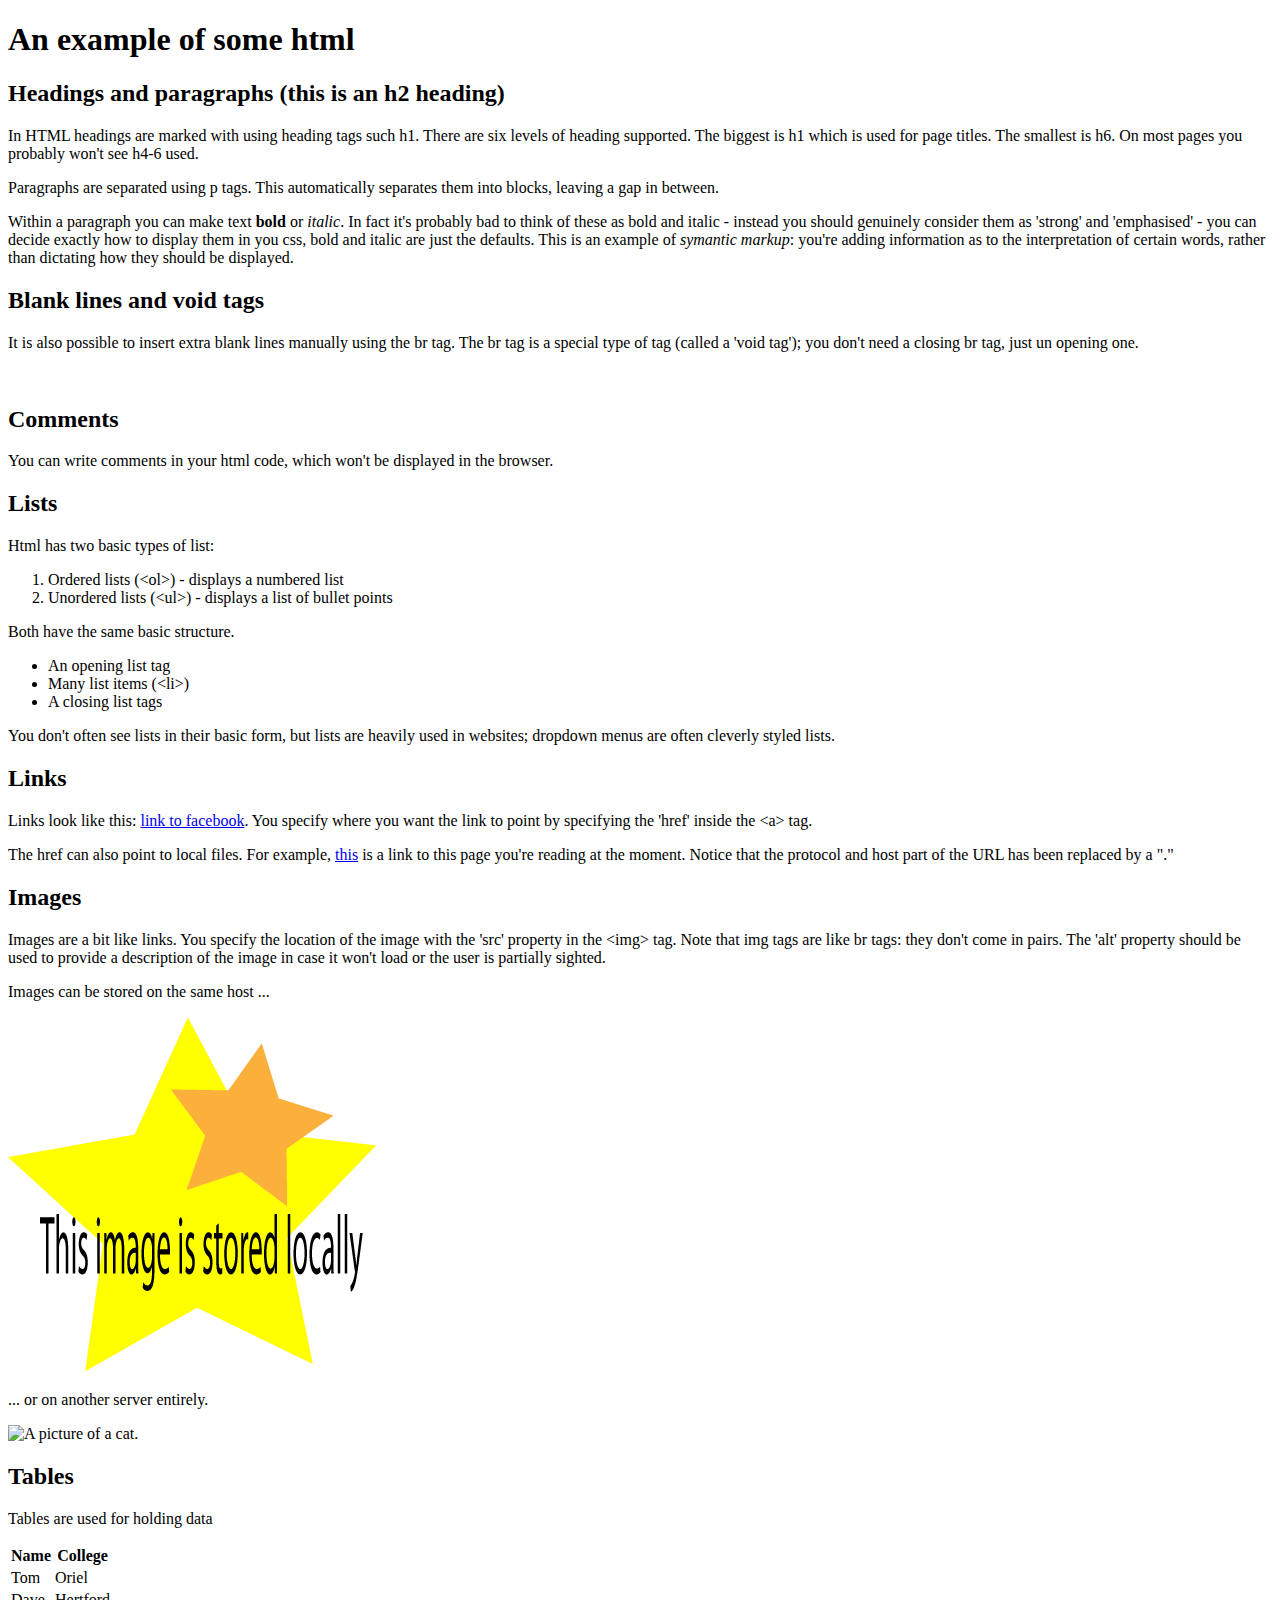
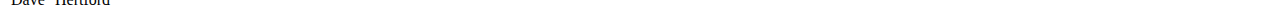
==== example.html @ 17c0b746 "ilk değişikler" ====
<!DOCTYPE html>
<html>
<head>
  <title>Example html page</title>
</head>

<body>

  <h1>An example of some html</h1>

  <h2>Headings and paragraphs (this is an h2 heading)</h2>

  <p>In HTML headings are marked with using heading tags such h1. There are six levels of heading supported. The biggest is h1 which is used for page titles. The smallest is h6. On most pages you probably won't see h4-6 used.</p>

  <p>Paragraphs are separated using p tags. This automatically separates them into blocks, leaving a gap in between.</p>

  <p>Within a paragraph you can make text <strong>bold</strong> or <em>italic</em>. In fact it's probably bad to think of these as bold and italic - instead you should genuinely consider them as 'strong' and 'emphasised' - you can decide exactly how to display them in you css, bold and italic are just the defaults. This is an example of <em>symantic markup</em>: you're adding information as to the interpretation of certain words, rather than dictating how they should be displayed.</p>

  <h2>Blank lines and void tags</h2>

  <p>It is also possible to insert extra blank lines manually using the br tag. The br tag is a special type of tag (called a 'void tag'); you don't need a closing br tag, just un opening one.</p>

  <br>

  <h2>Comments</h2>

  <p>You can write comments in your html code, which won't be displayed in the browser.</p>

  <!--- This is a comment. It won't show up in the page, but you will be able to see it if you view the page source (be warned!) -->


  <h2>Lists</h2>
  <p>Html has two basic types of list:</p>

  <ol>
    <li>Ordered lists (&lt;ol&gt;) - displays a numbered list</li>
    <li>Unordered lists (&lt;ul&gt;) - displays a list of bullet points</li>
  </ol>

  <p>Both have the same basic structure.</p>

  <ul>
    <li>An opening list tag</li>
    <li>Many list items (&lt;li&gt;)</li>
    <li>A closing list tags</li>
  </ul>

  <p>You don't often see lists in their basic form, but lists are heavily used in websites; dropdown menus are often cleverly styled lists.</p>

  <h2>Links</h2>
  <p>Links look like this: <a href="http://www.facebook.com">link to facebook</a>. You specify where you want the link to point by specifying the 'href' inside the &lt;a&gt; tag.</p>

  <p>The href can also point to local files. For example, <a href="./example.html">this</a> is a link to this page you're reading at the moment. Notice that the protocol and host part of the URL has been replaced by a "."</p>

  <h2>Images</h2>
  <p>Images are a bit like links. You specify the location of the image with the 'src' property in the &lt;img&gt; tag. Note that img tags are like br tags: they don't come in pairs. The 'alt' property should be used to provide a description of the image in case it won't load or the user is partially sighted.</p>

  <p>Images can be stored on the same host ... </p>
  <img src="./local_image.png" alt="A local image">

  <p>... or on another server entirely.</p>
  <img src="http://jerrymahoney.files.wordpress.com/2012/06/kitten.jpg" alt="A picture of a cat.">


  <h2>Tables</h2>
  <p>Tables are used for holding data</p>
  <table class='table'>
    <tr>
      <th>Name</th>
      <th>College</th>
    </tr>
    <tr>
      <td>Tom</td>
      <td>Oriel</td>
    </tr>
    <tr>
      <td>Dave</td>
      <td>Hertford</td>
    </tr>
  </table>





</body>
</html>
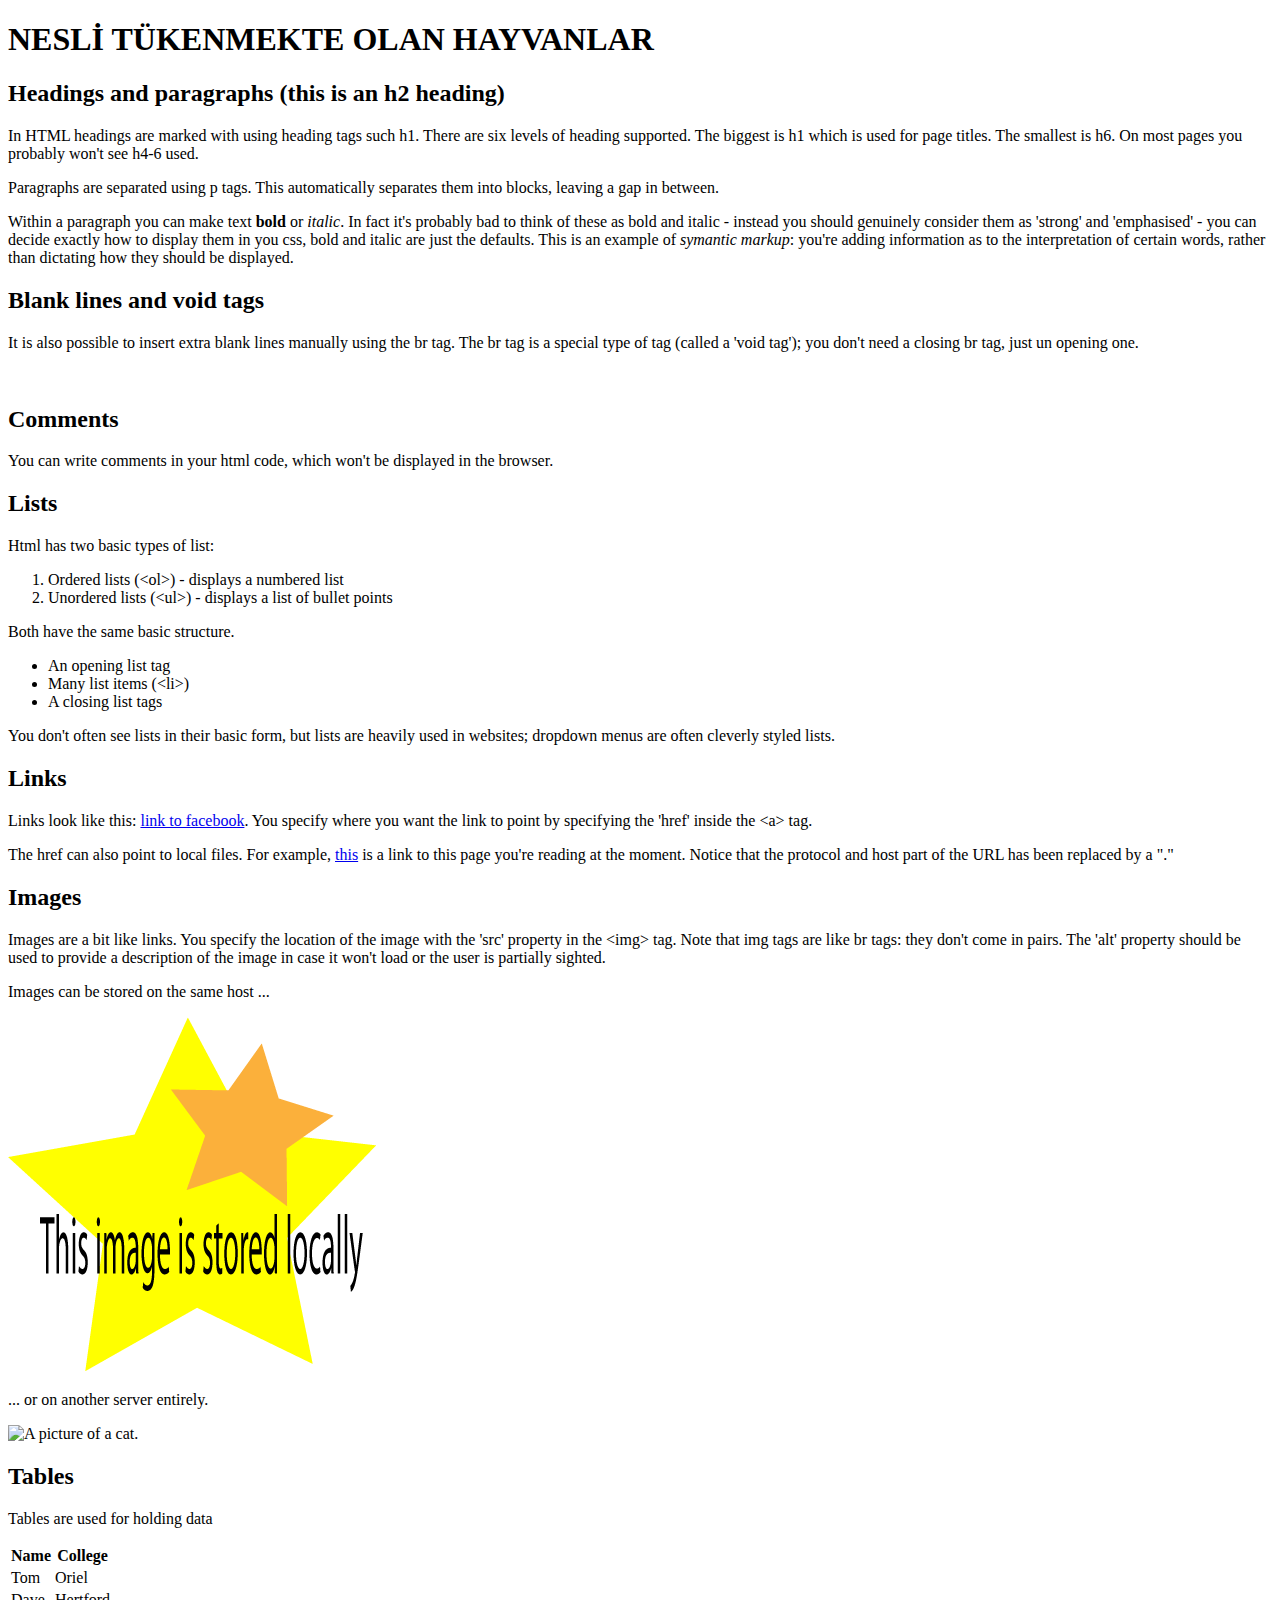
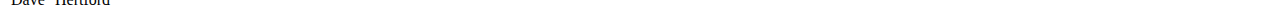
==== commit 5a2a2ac3: "hr" ====
--- a/example.html
+++ b/example.html
@@ -1,12 +1,13 @@
 <!DOCTYPE html>
 <html>
 <head>
-  <title>Example html page</title>
+  <title>Nesli tukenmekte olan hayvanlar
+               </title>
 </head>
 
 <body>
 
-  <h1>An example of some html</h1>
+  <h1><strong>NESLİ TÜKENMEKTE OLAN HAYVANLAR</strong></h1>
 
   <h2>Headings and paragraphs (this is an h2 heading)</h2>
 
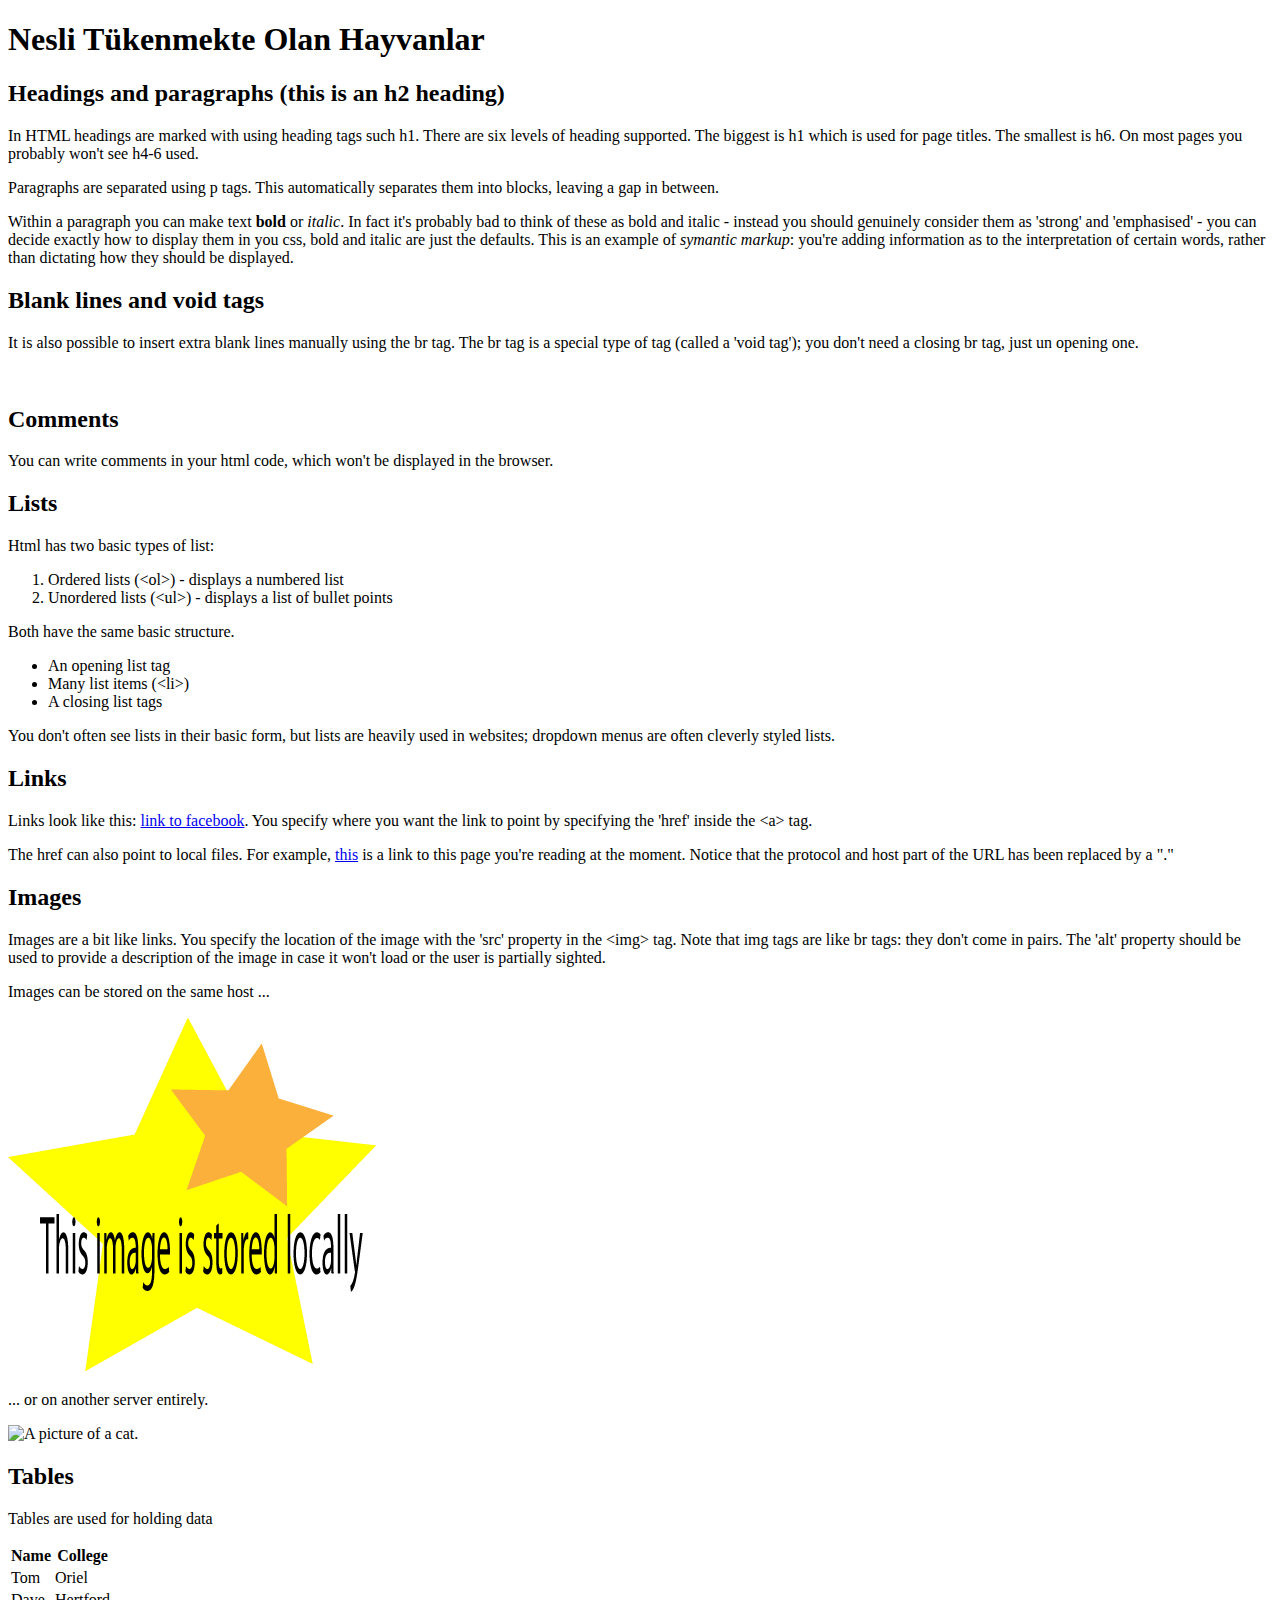
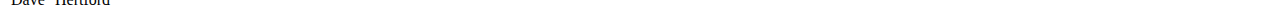
==== commit 18804a0e: "s" ====
--- a/example.html
+++ b/example.html
@@ -1,13 +1,12 @@
 <!DOCTYPE html>
 <html>
 <head>
-  <title>Nesli tukenmekte olan hayvanlar
-               </title>
+  <title>Nesli tukenmekte olan hayvanlar</title>
 </head>
 
 <body>
 
-  <h1><strong>NESLİ TÜKENMEKTE OLAN HAYVANLAR</strong></h1>
+  <h1>Nesli Tükenmekte Olan Hayvanlar</h1>
 
   <h2>Headings and paragraphs (this is an h2 heading)</h2>
 
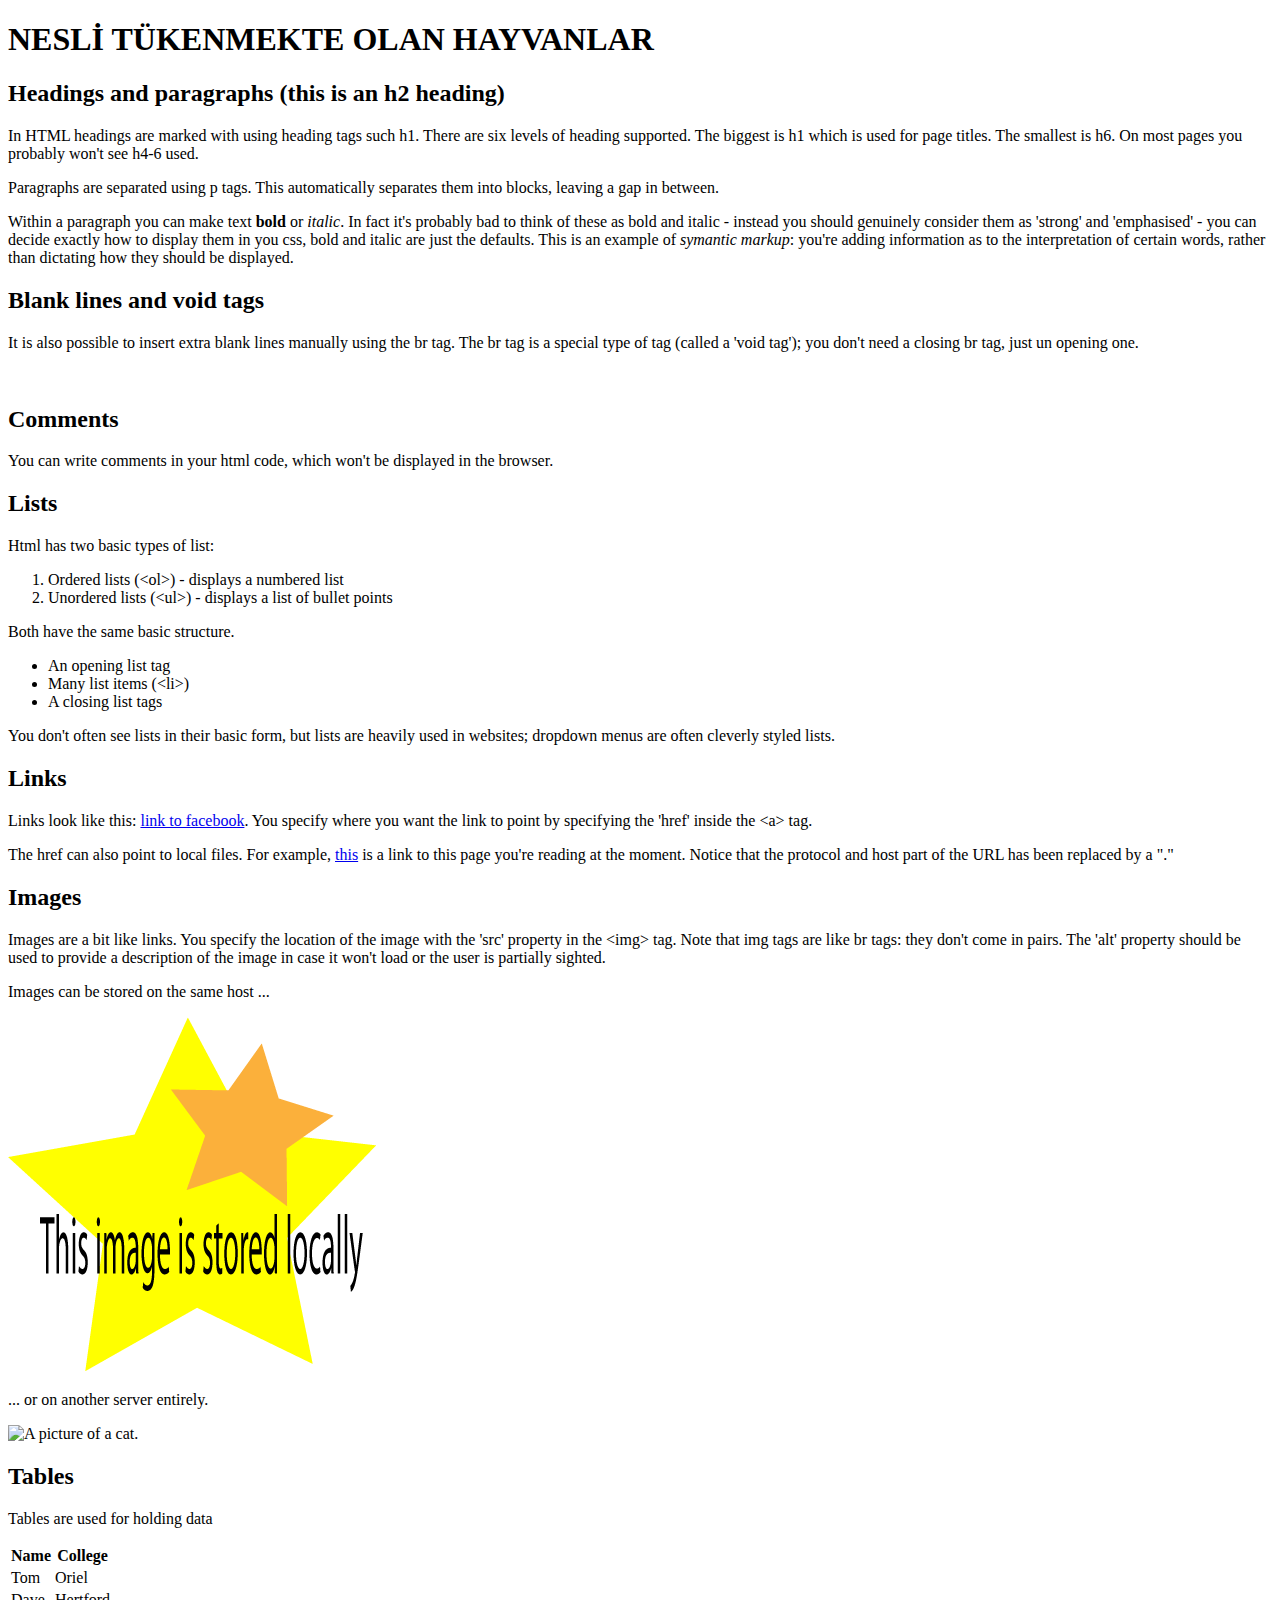
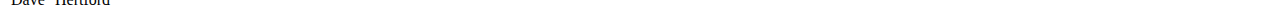
==== commit d7d3e0f5: "Merge branch 'mpaster' of https://github.com/minayetkin/NTH" ====
--- a/example.html
+++ b/example.html
@@ -1,12 +1,12 @@
 <!DOCTYPE html>
 <html>
 <head>
-  <title>Nesli tukenmekte olan hayvanlar</title>
+  <title>Nesli tukenmekte olan hayvanlar n</title>
 </head>
 
 <body>
 
-  <h1>Nesli Tükenmekte Olan Hayvanlar</h1>
+  <h1><strong>NESLİ TÜKENMEKTE OLAN HAYVANLAR</strong></h1>
 
   <h2>Headings and paragraphs (this is an h2 heading)</h2>
 
